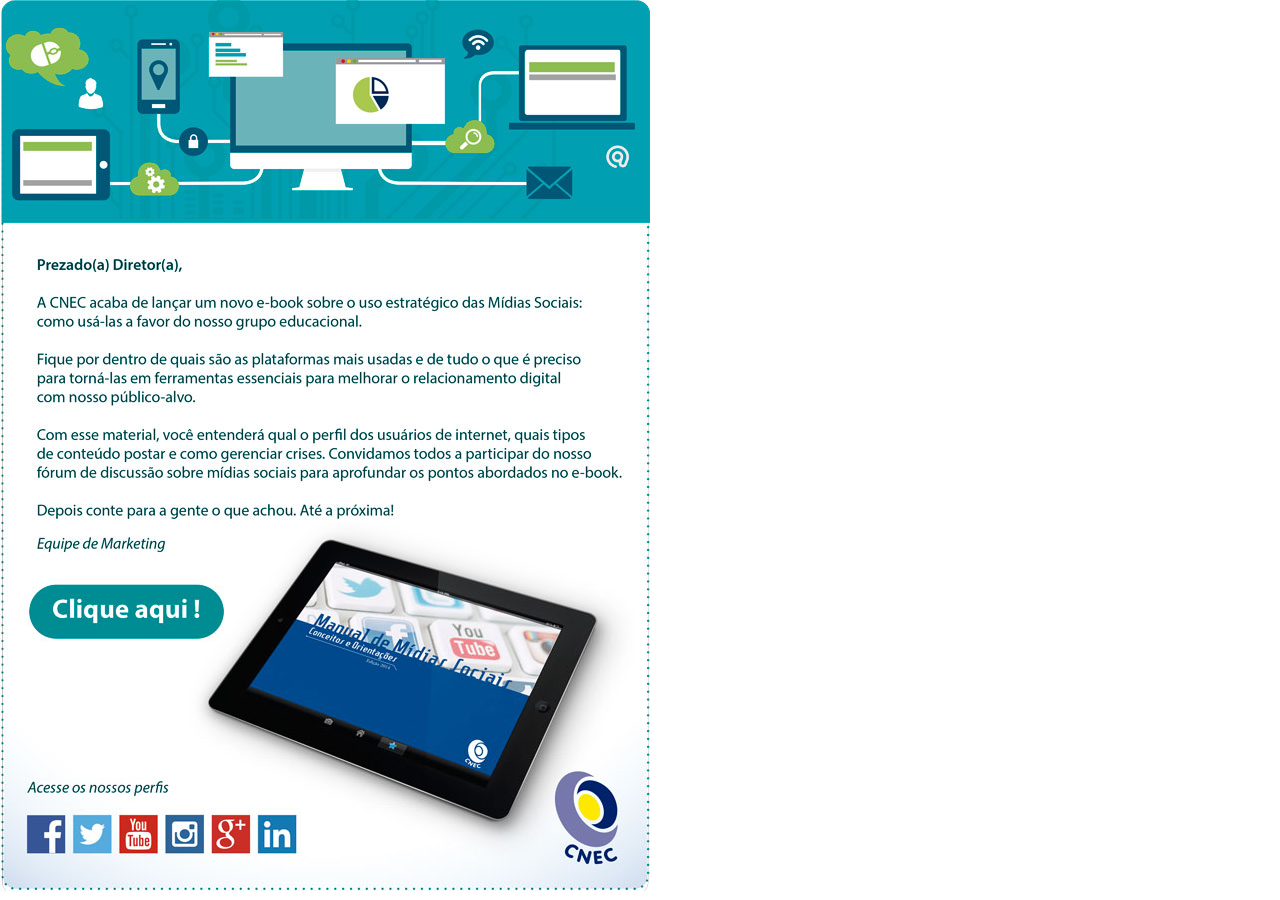
==== emkt.html @ bb41d9a1 "e-mail marketing" ====
<html>
<head>
<title>emkt</title>
<meta http-equiv="Content-Type" content="text/html; charset=utf-8">
</head>
<body bgcolor="#FFFFFF" leftmargin="0" topmargin="0" marginwidth="0" marginheight="0">
<!-- Save for Web Slices (emkt.ai) -->
<table id="Tabela_01" width="651" height="892" border="0" cellpadding="0" cellspacing="0">
	<tr>
		<td colspan="9">
			<img src="images/emkt_01.jpg" width="650" height="578" alt=""></td>
		<td>
			<img src="images/spacer.gif" width="1" height="578" alt=""></td>
	</tr>
	<tr>
		<td colspan="5">
			<a href="http://cnec.lk/00rd" target=”new”>
				<img src="images/emkt_02.jpg" width="230" height="71" alt=""></td>
			</a>
		<td colspan="4" rowspan="2">
			<img src="images/emkt_03.jpg" width="420" height="183" alt=""></td>
		<td>
			<img src="images/spacer.gif" width="1" height="71" alt=""></td>
	</tr>
	<tr>
		<td colspan="5" rowspan="2">
			<img src="images/emkt_04.jpg" width="230" height="159" alt=""></td>
		<td>
			<img src="images/spacer.gif" width="1" height="112" alt=""></td>
	</tr>
	<tr>
		<td colspan="3">
			<img src="images/emkt_05.jpg" width="314" height="47" alt=""></td>
		<td rowspan="2">
			<a href="http://www.cnec.br" target=”new”>
				<img src="images/emkt_06.jpg" width="106" height="130" alt=""></td>
			</a>
		<td>
			<img src="images/spacer.gif" width="1" height="47" alt=""></td>
	</tr>
	<tr>
		<td>
			<a href="https://www.facebook.com/CNEC.Oficial" target="new">
				<img src="images/emkt_07.jpg" width="68" height="83" alt=""></td>
			</a>
		<td>
			<a href="https://twitter.com/CNEC_Oficial" target="new">
				<img src="images/emkt_08.jpg" width="47" height="83" alt=""></td>
			</a>
		<td>
			<a href="https://www.youtube.com/user/CNECTube" target="new">
				<img src="images/emkt_09.jpg" width="45" height="83" alt=""></td>
			</a>
		<td>
			<a href="http://instagram.com/cnec_oficial" target="new">
				<img src="images/emkt_10.jpg" width="48" height="83" alt=""></td>
			</a>
		<td colspan="2">
			<a href="http://google.com/+CnecBr" target="new">
				<img src="images/emkt_11.jpg" width="45" height="83" alt=""></td>
			</a>
		<td>
			<a href="http://migre.me/mhrfg" target="new">
				<img src="images/emkt_12.jpg" width="56" height="83" alt=""></td>
			</a>
		<td>
			<img src="images/emkt_13.jpg" width="235" height="83" alt=""></td>
		<td>
			<img src="images/spacer.gif" width="1" height="83" alt=""></td>
	</tr>
	<tr>
		<td>
			<img src="images/spacer.gif" width="68" height="1" alt=""></td>
		<td>
			<img src="images/spacer.gif" width="47" height="1" alt=""></td>
		<td>
			<img src="images/spacer.gif" width="45" height="1" alt=""></td>
		<td>
			<img src="images/spacer.gif" width="48" height="1" alt=""></td>
		<td>
			<img src="images/spacer.gif" width="22" height="1" alt=""></td>
		<td>
			<img src="images/spacer.gif" width="23" height="1" alt=""></td>
		<td>
			<img src="images/spacer.gif" width="56" height="1" alt=""></td>
		<td>
			<img src="images/spacer.gif" width="235" height="1" alt=""></td>
		<td>
			<img src="images/spacer.gif" width="106" height="1" alt=""></td>
		<td></td>
	</tr>
</table>
<!-- End Save for Web Slices -->
</body>
</html>
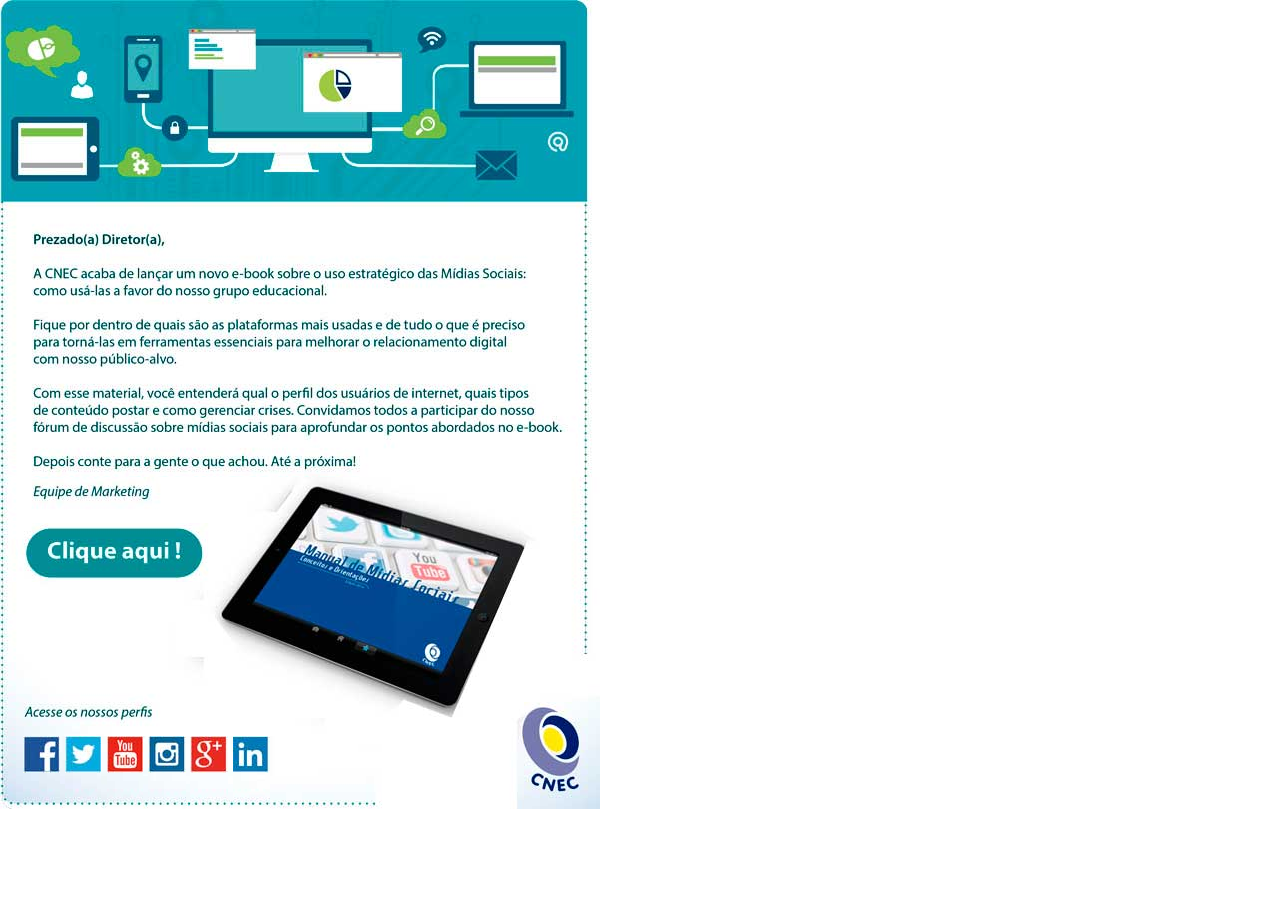
==== commit be4a2658: "teste 4" ====
--- a/emkt.html
+++ b/emkt.html
@@ -1,95 +1,139 @@
-<html>
-<head>
-<title>emkt</title>
-<meta http-equiv="Content-Type" content="text/html; charset=utf-8">
-</head>
-<body bgcolor="#FFFFFF" leftmargin="0" topmargin="0" marginwidth="0" marginheight="0">
-<!-- Save for Web Slices (emkt.ai) -->
-<table id="Tabela_01" width="651" height="892" border="0" cellpadding="0" cellspacing="0">
-	<tr>
-		<td colspan="9">
-			<img src="images/emkt_01.jpg" width="650" height="578" alt=""></td>
-		<td>
-			<img src="images/spacer.gif" width="1" height="578" alt=""></td>
-	</tr>
-	<tr>
-		<td colspan="5">
-			<a href="http://cnec.lk/00rd" target=”new”>
-				<img src="images/emkt_02.jpg" width="230" height="71" alt=""></td>
-			</a>
-		<td colspan="4" rowspan="2">
-			<img src="images/emkt_03.jpg" width="420" height="183" alt=""></td>
-		<td>
-			<img src="images/spacer.gif" width="1" height="71" alt=""></td>
-	</tr>
-	<tr>
-		<td colspan="5" rowspan="2">
-			<img src="images/emkt_04.jpg" width="230" height="159" alt=""></td>
-		<td>
-			<img src="images/spacer.gif" width="1" height="112" alt=""></td>
-	</tr>
-	<tr>
-		<td colspan="3">
-			<img src="images/emkt_05.jpg" width="314" height="47" alt=""></td>
-		<td rowspan="2">
-			<a href="http://www.cnec.br" target=”new”>
-				<img src="images/emkt_06.jpg" width="106" height="130" alt=""></td>
-			</a>
-		<td>
-			<img src="images/spacer.gif" width="1" height="47" alt=""></td>
-	</tr>
-	<tr>
-		<td>
-			<a href="https://www.facebook.com/CNEC.Oficial" target="new">
-				<img src="images/emkt_07.jpg" width="68" height="83" alt=""></td>
-			</a>
-		<td>
-			<a href="https://twitter.com/CNEC_Oficial" target="new">
-				<img src="images/emkt_08.jpg" width="47" height="83" alt=""></td>
-			</a>
-		<td>
-			<a href="https://www.youtube.com/user/CNECTube" target="new">
-				<img src="images/emkt_09.jpg" width="45" height="83" alt=""></td>
-			</a>
-		<td>
-			<a href="http://instagram.com/cnec_oficial" target="new">
-				<img src="images/emkt_10.jpg" width="48" height="83" alt=""></td>
-			</a>
-		<td colspan="2">
-			<a href="http://google.com/+CnecBr" target="new">
-				<img src="images/emkt_11.jpg" width="45" height="83" alt=""></td>
-			</a>
-		<td>
-			<a href="http://migre.me/mhrfg" target="new">
-				<img src="images/emkt_12.jpg" width="56" height="83" alt=""></td>
-			</a>
-		<td>
-			<img src="images/emkt_13.jpg" width="235" height="83" alt=""></td>
-		<td>
-			<img src="images/spacer.gif" width="1" height="83" alt=""></td>
-	</tr>
-	<tr>
-		<td>
-			<img src="images/spacer.gif" width="68" height="1" alt=""></td>
-		<td>
-			<img src="images/spacer.gif" width="47" height="1" alt=""></td>
-		<td>
-			<img src="images/spacer.gif" width="45" height="1" alt=""></td>
-		<td>
-			<img src="images/spacer.gif" width="48" height="1" alt=""></td>
-		<td>
-			<img src="images/spacer.gif" width="22" height="1" alt=""></td>
-		<td>
-			<img src="images/spacer.gif" width="23" height="1" alt=""></td>
-		<td>
-			<img src="images/spacer.gif" width="56" height="1" alt=""></td>
-		<td>
-			<img src="images/spacer.gif" width="235" height="1" alt=""></td>
-		<td>
-			<img src="images/spacer.gif" width="106" height="1" alt=""></td>
-		<td></td>
-	</tr>
-</table>
-<!-- End Save for Web Slices -->
-</body>
+<html>
+<head>
+<title>emkt</title>
+<meta http-equiv="Content-Type" content="text/html; charset=utf-8">
+</head>
+<body bgcolor="#FFFFFF" leftmargin="0" topmargin="0" marginwidth="0" marginheight="0">
+<!-- Save for Web Slices (emkt.jpg) -->
+<table id="Tabela_01" width="601" height="810" border="0" cellpadding="0" cellspacing="0">
+	<tr>
+		<td colspan="15">
+			<img src="imagens/emkt_01.jpg" width="600" height="477" alt=""></td>
+		<td>
+			<img src="imagens/spacer.gif" width="1" height="477" alt=""></td>
+	</tr>
+	<tr>
+		<td colspan="10">
+			<img src="imagens/emkt_02.jpg" width="215" height="46" alt=""></td>
+		<td colspan="4" rowspan="4">
+			<img src="imagens/emkt_03.jpg" width="309" height="241" alt=""></td>
+		<td rowspan="3">
+			<img src="imagens/emkt_04.jpg" width="76" height="225" alt=""></td>
+		<td>
+			<img src="imagens/spacer.gif" width="1" height="46" alt=""></td>
+	</tr>
+	<tr>
+		<td colspan="10">
+			<a href="http://cnec.lk/00rd">
+				<img src="imagens/emkt_05.jpg" width="215" height="59" border="0" alt=""></a></td>
+		<td>
+			<img src="imagens/spacer.gif" width="1" height="59" alt=""></td>
+	</tr>
+	<tr>
+		<td colspan="10" rowspan="3">
+			<img src="imagens/emkt_06.jpg" width="215" height="154" alt=""></td>
+		<td>
+			<img src="imagens/spacer.gif" width="1" height="120" alt=""></td>
+	</tr>
+	<tr>
+		<td rowspan="4">
+			<a href="cnec.br">
+				<img src="imagens/emkt_07.jpg" width="76" height="107" border="0" alt=""></a></td>
+		<td>
+			<img src="imagens/spacer.gif" width="1" height="16" alt=""></td>
+	</tr>
+	<tr>
+		<td colspan="4">
+			<img src="imagens/emkt_08.jpg" width="309" height="18" alt=""></td>
+		<td>
+			<img src="imagens/spacer.gif" width="1" height="18" alt=""></td>
+	</tr>
+	<tr>
+		<td rowspan="2">
+			<img src="imagens/emkt_09.jpg" width="23" height="73" alt=""></td>
+		<td>
+			<a href="https://www.facebook.com/CNEC.Oficial">
+				<img src="imagens/emkt_10.jpg" width="37" height="37" border="0" alt=""></a></td>
+		<td rowspan="2">
+			<img src="imagens/emkt_11.jpg" width="5" height="73" alt=""></td>
+		<td>
+			<a href="https://twitter.com/CNEC_Oficial">
+				<img src="imagens/emkt_12.jpg" width="36" height="37" border="0" alt=""></a></td>
+		<td rowspan="2">
+			<img src="imagens/emkt_13.jpg" width="6" height="73" alt=""></td>
+		<td>
+			<a href="https://www.youtube.com/user/CNECTube">
+				<img src="imagens/emkt_14.jpg" width="36" height="37" border="0" alt=""></a></td>
+		<td rowspan="2">
+			<img src="imagens/emkt_15.jpg" width="5" height="73" alt=""></td>
+		<td>
+			<a href="http://instagram.com/cnec_oficial">
+				<img src="imagens/emkt_16.jpg" width="38" height="37" border="0" alt=""></a></td>
+		<td rowspan="2">
+			<img src="imagens/emkt_17.jpg" width="4" height="73" alt=""></td>
+		<td colspan="2">
+			<a href="google.com/+CnecBr">
+				<img src="imagens/emkt_18.jpg" width="38" height="37" border="0" alt=""></a></td>
+		<td rowspan="2">
+			<img src="imagens/emkt_19.jpg" width="5" height="73" alt=""></td>
+		<td>
+			<a href="http://migre.me/mhrfg">
+				<img src="imagens/emkt_20.jpg" width="37" height="37" border="0" alt=""></a></td>
+		<td rowspan="2">
+			<img src="imagens/emkt_21.jpg" width="254" height="73" alt=""></td>
+		<td>
+			<img src="imagens/spacer.gif" width="1" height="37" alt=""></td>
+	</tr>
+	<tr>
+		<td>
+			<img src="imagens/emkt_22.jpg" width="37" height="36" alt=""></td>
+		<td>
+			<img src="imagens/emkt_23.jpg" width="36" height="36" alt=""></td>
+		<td>
+			<img src="imagens/emkt_24.jpg" width="36" height="36" alt=""></td>
+		<td>
+			<img src="imagens/emkt_25.jpg" width="38" height="36" alt=""></td>
+		<td colspan="2">
+			<img src="imagens/emkt_26.jpg" width="38" height="36" alt=""></td>
+		<td>
+			<img src="imagens/emkt_27.jpg" width="37" height="36" alt=""></td>
+		<td>
+			<img src="imagens/spacer.gif" width="1" height="36" alt=""></td>
+	</tr>
+	<tr>
+		<td>
+			<img src="imagens/spacer.gif" width="23" height="1" alt=""></td>
+		<td>
+			<img src="imagens/spacer.gif" width="37" height="1" alt=""></td>
+		<td>
+			<img src="imagens/spacer.gif" width="5" height="1" alt=""></td>
+		<td>
+			<img src="imagens/spacer.gif" width="36" height="1" alt=""></td>
+		<td>
+			<img src="imagens/spacer.gif" width="6" height="1" alt=""></td>
+		<td>
+			<img src="imagens/spacer.gif" width="36" height="1" alt=""></td>
+		<td>
+			<img src="imagens/spacer.gif" width="5" height="1" alt=""></td>
+		<td>
+			<img src="imagens/spacer.gif" width="38" height="1" alt=""></td>
+		<td>
+			<img src="imagens/spacer.gif" width="4" height="1" alt=""></td>
+		<td>
+			<img src="imagens/spacer.gif" width="25" height="1" alt=""></td>
+		<td>
+			<img src="imagens/spacer.gif" width="13" height="1" alt=""></td>
+		<td>
+			<img src="imagens/spacer.gif" width="5" height="1" alt=""></td>
+		<td>
+			<img src="imagens/spacer.gif" width="37" height="1" alt=""></td>
+		<td>
+			<img src="imagens/spacer.gif" width="254" height="1" alt=""></td>
+		<td>
+			<img src="imagens/spacer.gif" width="76" height="1" alt=""></td>
+		<td></td>
+	</tr>
+</table>
+<!-- End Save for Web Slices -->
+</body>
 </html>